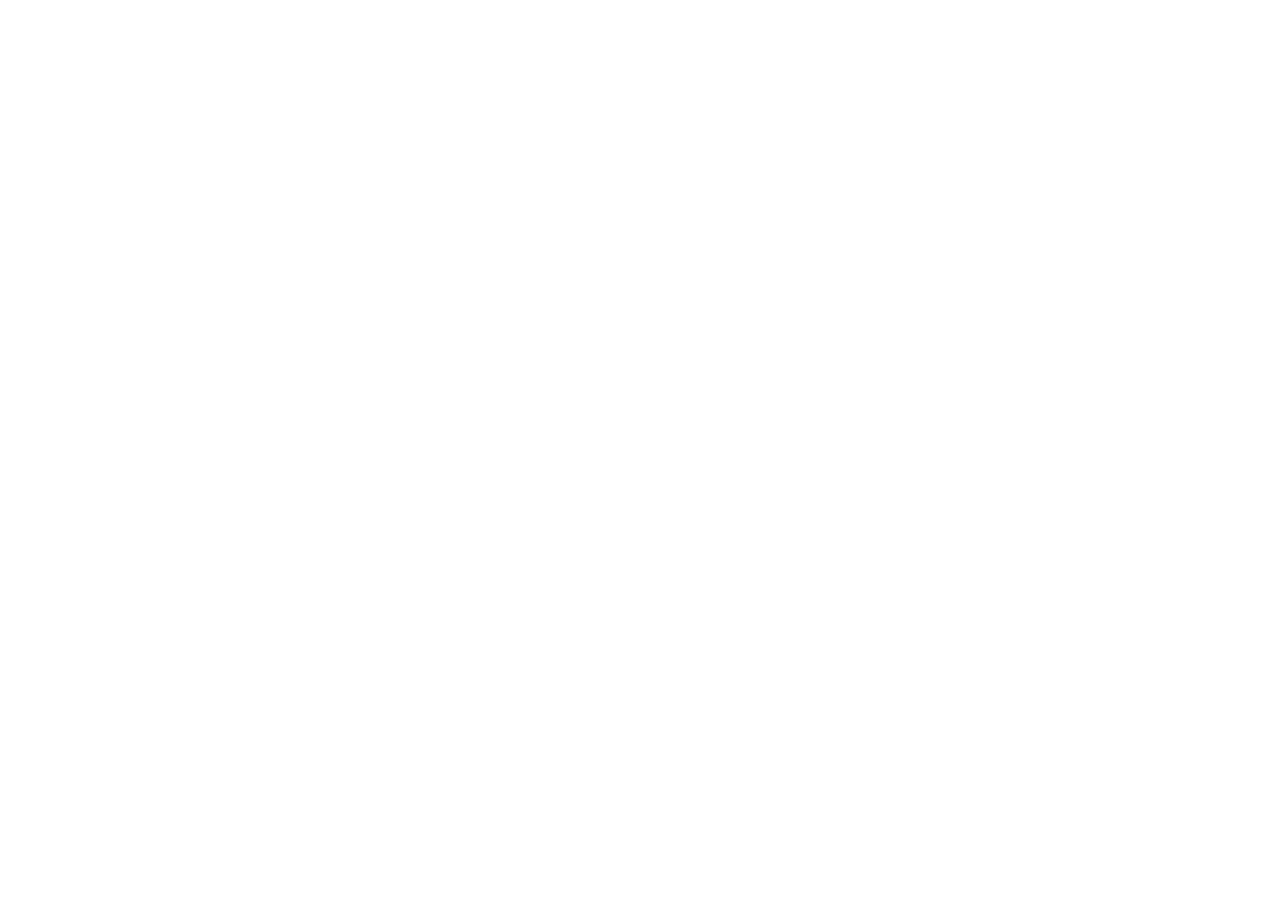
==== index.html @ 72c127fd "Add files via upload" ====
<!doctype html>
<html lang=”en”>
<head>
<meta charset="utf-8">
<meta http-equiv="x-ua-compatible" content="ie=edge">
<meta name="viewport" content="width=device-width, initial-scale=1">
<!-- Name of your awesome camera app -->
<title>Camera App</title> 
<!-- Link to your main style sheet-->
<link rel="stylesheet" href="style.css"> 
</head>
<body>
<!-- Reference to your JavaScript file -->
<script src="app.js"></script> 
</body>
</html>
---- style.css ----
html, body{
  margin: 0;
  padding: 0;
  height: 100%;
  width: 100%;
}
#camera, #camera--view, #camera--sensor, #camera--output{
    position: fixed;
    height: 100%;
    width: 100%;
    object-fit: cover;
}
#camera--view, #camera--sensor, #camera--output{
    transform: scaleX(-1);
    filter: FlipH;
}
#camera--trigger{
    width: 200px;
    background-color: black;
    color: white;
    font-size: 16px;
    border-radius: 30px;
    border: none;
    padding: 15px 20px;
    text-align: center;
    box-shadow: 0 5px 10px 0 rgba(0,0,0,0.2);
    position: fixed;
    bottom: 30px;
    left: calc(50% - 100px);
}
.taken{
    height: 100px!important;
    width: 100px!important;
    transition: all 0.5s ease-in;
    border: solid 3px white;
    box-shadow: 0 5px 10px 0 rgba(0,0,0,0.2);
    top: 20px;
    right: 20px;
    z-index: 2;
}
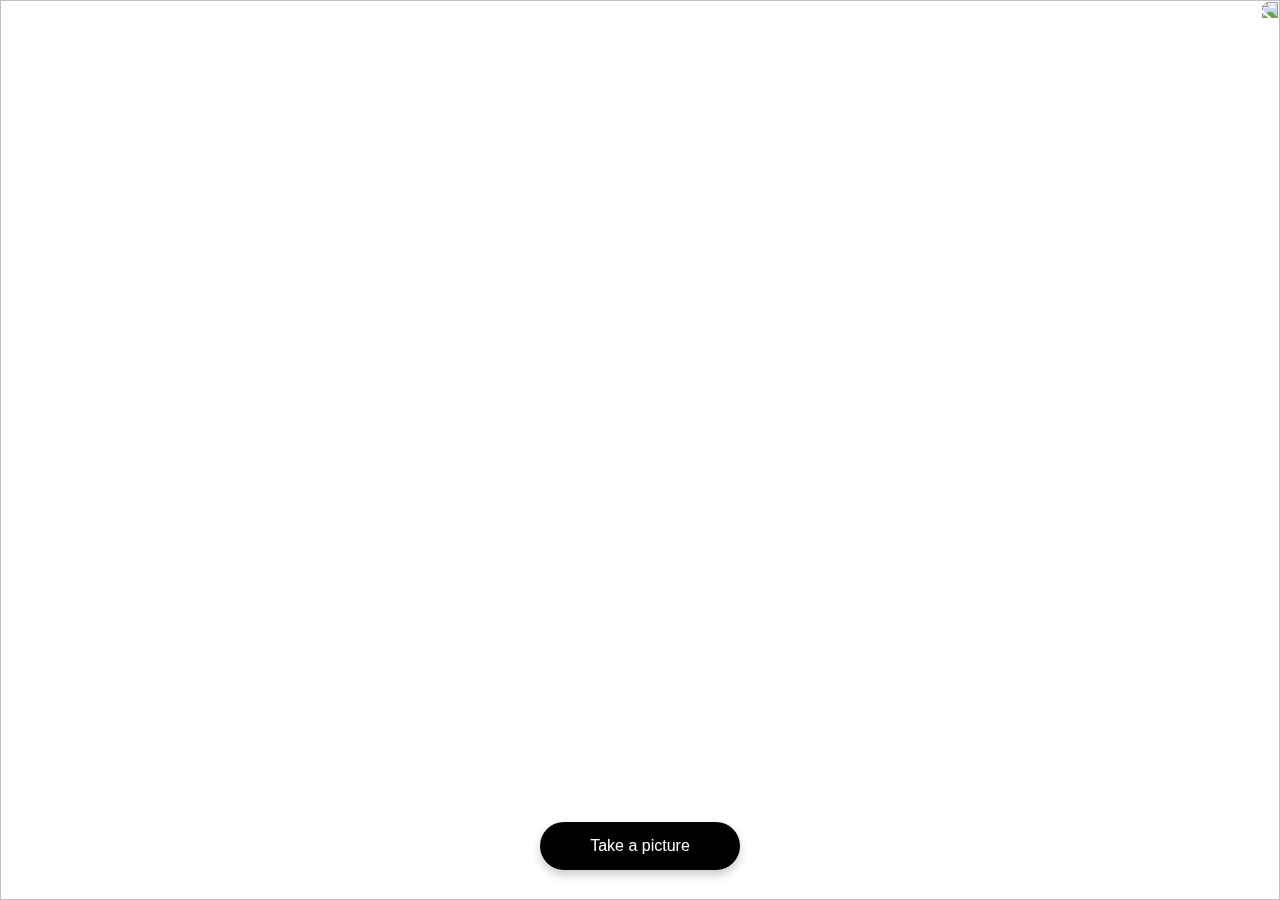
==== commit 033ff4da: "Add files via upload" ====
--- a/index.html
+++ b/index.html
@@ -12,5 +12,21 @@
 <body>
 <!-- Reference to your JavaScript file -->
 <script src="app.js"></script> 
+
+<!-- Camera -->
+<main id="camera">
+    <!-- Camera sensor -->
+    <canvas id="camera--sensor"></canvas>
+    
+    <!-- Camera view -->
+    <video id="camera--view" autoplay playsinline></video>
+    
+    <!-- Camera output -->
+    <img src="//:0" alt="" id="camera--output">
+    <!-- Camera trigger -->
+    <button id="camera--trigger">Take a picture</button>
+</main>
+
+
 </body>
 </html>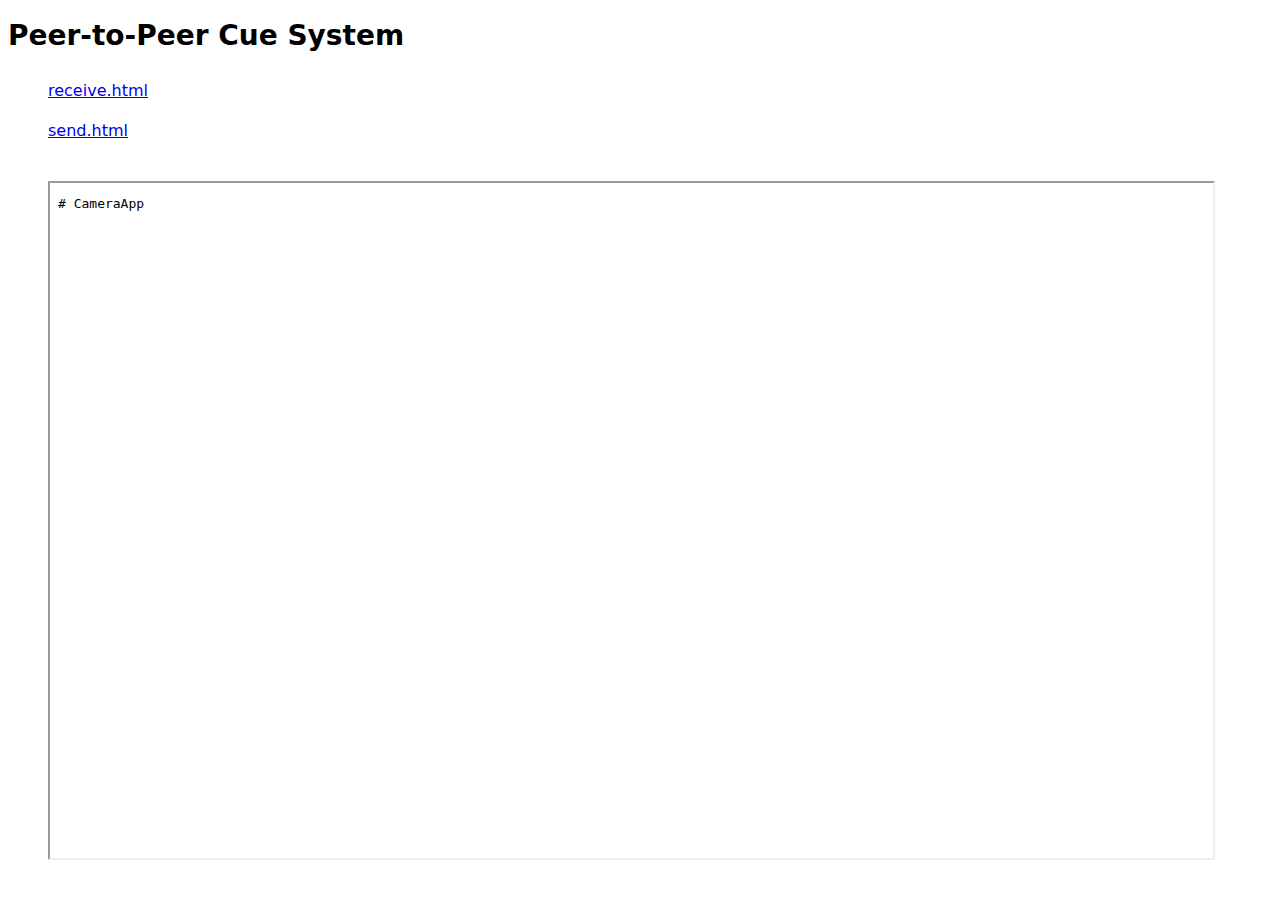
==== commit 5a5676be: "Add files via upload" ====
--- a/index.html
+++ b/index.html
@@ -1,32 +1,25 @@
-<!doctype html>
-<html lang=”en”>
-<head>
-<meta charset="utf-8">
-<meta http-equiv="x-ua-compatible" content="ie=edge">
-<meta name="viewport" content="width=device-width, initial-scale=1">
-<!-- Name of your awesome camera app -->
-<title>Camera App</title> 
-<!-- Link to your main style sheet-->
-<link rel="stylesheet" href="style.css"> 
-</head>
-<body>
-<!-- Reference to your JavaScript file -->
-<script src="app.js"></script> 
-
-<!-- Camera -->
-<main id="camera">
-    <!-- Camera sensor -->
-    <canvas id="camera--sensor"></canvas>
-    
-    <!-- Camera view -->
-    <video id="camera--view" autoplay playsinline></video>
-    
-    <!-- Camera output -->
-    <img src="//:0" alt="" id="camera--output">
-    <!-- Camera trigger -->
-    <button id="camera--trigger">Take a picture</button>
-</main>
-
-
-</body>
-</html>+<!DOCTYPE html>
+<html>
+    <head>
+        <meta charset="utf-8" />
+        
+        <title>Peer-to-Peer Cue System</title>
+        <link rel="stylesheet" href="style.css">
+    </head>
+    <body>
+		<h1>Peer-to-Peer Cue System</h1>
+	
+		<div style="position: relative; top: 10px; margin-left: 40px; line-height: 20px;">
+			<a href="receive.html" target="_blank">receive.html</a>
+			
+			<br><br>
+			
+			<a href="send.html" target="_blank">send.html</a>
+			
+			<br><br><br>
+			
+			<iframe src="README.md" style="width: 95%; height: 75vh;">
+		</div>
+		
+    </body>
+</html>
--- a/style.css
+++ b/style.css
@@ -1,40 +1,107 @@
-html, body{
-  margin: 0;
-  padding: 0;
-  height: 100%;
-  width: 100%;
-}
-#camera, #camera--view, #camera--sensor, #camera--output{
-    position: fixed;
-    height: 100%;
-    width: 100%;
-    object-fit: cover;
-}
-#camera--view, #camera--sensor, #camera--output{
-    transform: scaleX(-1);
-    filter: FlipH;
-}
-#camera--trigger{
-    width: 200px;
-    background-color: black;
-    color: white;
-    font-size: 16px;
-    border-radius: 30px;
-    border: none;
-    padding: 15px 20px;
-    text-align: center;
-    box-shadow: 0 5px 10px 0 rgba(0,0,0,0.2);
-    position: fixed;
-    bottom: 30px;
-    left: calc(50% - 100px);
-}
-.taken{
-    height: 100px!important;
-    width: 100px!important;
-    transition: all 0.5s ease-in;
-    border: solid 3px white;
-    box-shadow: 0 5px 10px 0 rgba(0,0,0,0.2);
-    top: 20px;
-    right: 20px;
-    z-index: 2;
+body {
+    font-family: 'DejaVu Sans', Arial, Helvetica, sans-serif;
+    background-color: white;
+	min-width: 450px;
+}
+
+h1 {
+    font-size: 1.75em;
+}
+
+h2 {
+    text-align: center;
+    font-size: 4em; 
+}
+
+td {
+    width: 50%;
+}
+
+input {
+	margin-bottom: 5px;
+}
+
+a:visited{ 
+	color: blue; 
+}
+
+.display {
+    width: 100%;
+    min-height: 400px;
+    padding-bottom: 20px;
+}
+
+.control {
+    width: 100%;
+    padding-bottom: 20px;
+}
+
+.control-button {
+    width: 100%;
+    min-height: 50px;
+}
+
+.display-box {
+    border: 2px solid black;
+}
+
+.title {
+    vertical-align: top;
+}
+
+.standby {
+    background-color: red;
+}
+
+.go {
+    background-color: green;
+}
+
+.fade {
+    background-color: yellow;
+}
+
+.off {
+    background-color: gray;
+}
+
+.hidden {
+    visibility: hidden;
+}
+
+.no-display {
+    display: none;
+}
+
+.status {
+    height: 125px;
+    vertical-align: text-top;
+    font-weight: bold;
+    margin-bottom: 10px;
+    border-bottom: 2px solid black;
+    
+}
+
+.message {
+    height: 125px;
+    max-height: 125px;
+    margin-bottom: 10px;
+    border-bottom: 2px solid black;
+    overflow: auto;
+}
+
+.msg-time {
+    color: blue;
+}
+
+.cueMsg {
+    color: orange;
+}
+
+.selfMsg {
+    color: green;
+}
+
+.peerMsg {
+    color: red;
 }